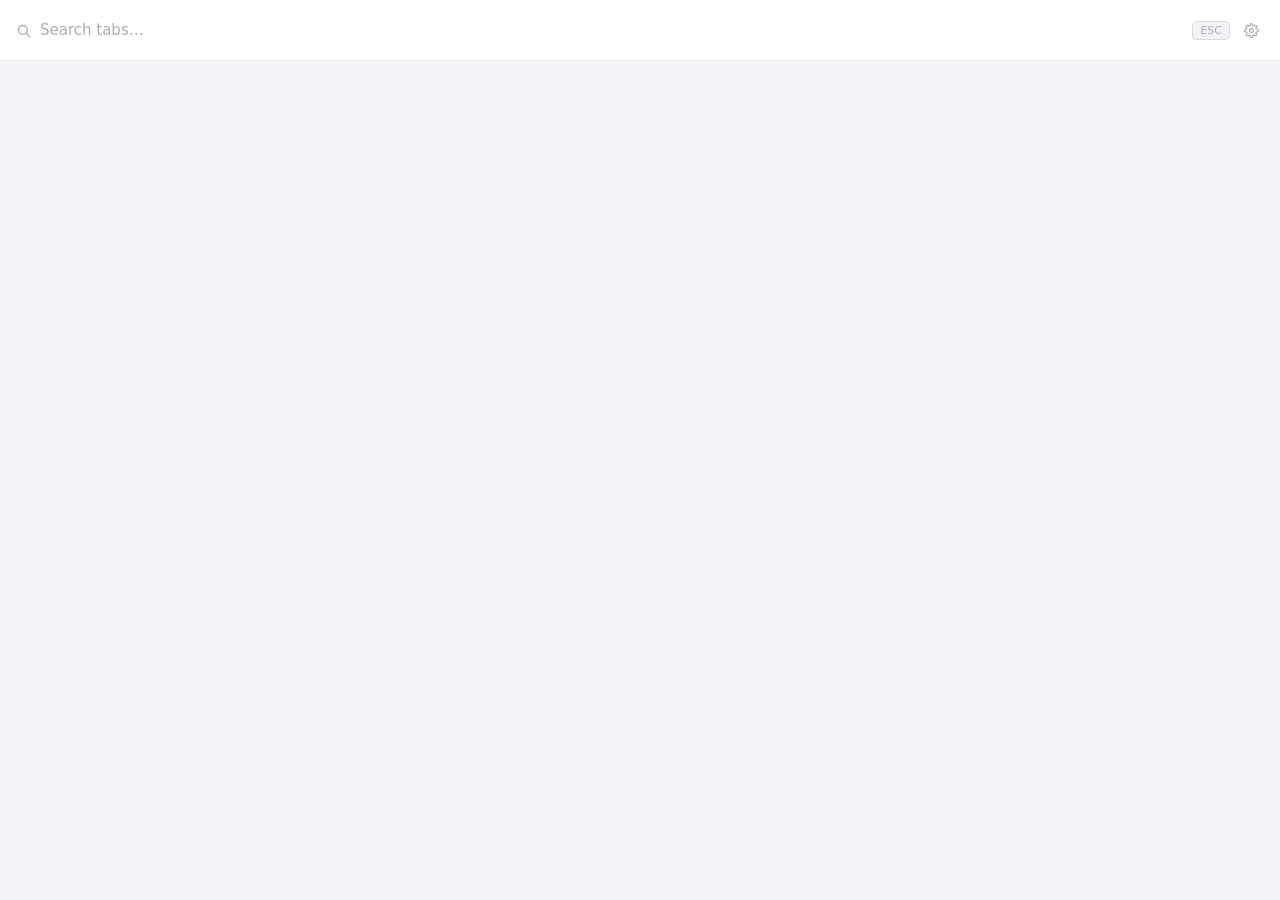
==== extension/overlay/overlay-standalone.html @ 4d90382e "Initial open-source release of It's Been Days. Switch monetization to optional tip-jar support and k" ====
<!DOCTYPE html>
<html lang="en">
<head>
  <meta charset="UTF-8" />
  <meta name="viewport" content="width=device-width, initial-scale=1.0" />
  <title>It's Been Days</title>
  <link rel="stylesheet" href="overlay-standalone.css" />
</head>
<body>
  <!-- ── Header (always visible) ── -->
  <div class="header">
    <svg class="search-icon" width="15" height="15" viewBox="0 0 24 24" fill="none" stroke="currentColor" stroke-width="2.2" stroke-linecap="round" stroke-linejoin="round" aria-hidden="true">
      <circle cx="11" cy="11" r="7"/><line x1="16.5" y1="16.5" x2="22" y2="22"/>
    </svg>
    <input
      type="text"
      class="search"
      id="search"
      placeholder="Search tabs&hellip;"
      autocomplete="off"
      autocorrect="off"
      spellcheck="false"
    />
    <kbd class="esc-hint">ESC</kbd>
    <button class="settings-btn" id="settings-btn" title="Settings">
      <svg width="15" height="15" viewBox="0 0 24 24" fill="none" stroke="currentColor" stroke-width="2" stroke-linecap="round" stroke-linejoin="round">
        <circle cx="12" cy="12" r="3"/>
        <path d="M19.4 15a1.65 1.65 0 0 0 .33 1.82l.06.06a2 2 0 0 1-2.83 2.83l-.06-.06a1.65 1.65 0 0 0-1.82-.33 1.65 1.65 0 0 0-1 1.51V21a2 2 0 0 1-4 0v-.09A1.65 1.65 0 0 0 9 19.4a1.65 1.65 0 0 0-1.82.33l-.06.06a2 2 0 0 1-2.83-2.83l.06-.06A1.65 1.65 0 0 0 4.68 15a1.65 1.65 0 0 0-1.51-1H3a2 2 0 0 1 0-4h.09A1.65 1.65 0 0 0 4.6 9a1.65 1.65 0 0 0-.33-1.82l-.06-.06a2 2 0 0 1 2.83-2.83l.06.06A1.65 1.65 0 0 0 9 4.68a1.65 1.65 0 0 0 1-1.51V3a2 2 0 0 1 4 0v.09a1.65 1.65 0 0 0 1 1.51 1.65 1.65 0 0 0 1.82-.33l.06-.06a2 2 0 0 1 2.83 2.83l-.06.06A1.65 1.65 0 0 0 19.4 9a1.65 1.65 0 0 0 1.51 1H21a2 2 0 0 1 0 4h-.09a1.65 1.65 0 0 0-1.51 1z"/>
      </svg>
    </button>
  </div>

  <!-- ── Main view ── -->
  <div id="main-view">
    <div class="results" id="results"></div>
    <div class="close-footer hidden" id="close-footer">
      <button class="close-all-btn" id="close-all-btn"></button>
    </div>
    <div class="undo-toast hidden" id="undo-toast">
      <span id="undo-msg"></span>
      <button id="undo-btn">Undo</button>
    </div>
  </div>

  <!-- ── Settings view ── -->
  <div id="settings-view" class="hidden">
    <div class="set-header">
      <button class="back-btn" id="back-btn">
        <svg width="14" height="14" viewBox="0 0 24 24" fill="none" stroke="currentColor" stroke-width="2.5" stroke-linecap="round" stroke-linejoin="round"><polyline points="15 18 9 12 15 6"/></svg>
        Back
      </button>
      <span class="set-title">Settings</span>
    </div>
    <div class="set-body" id="set-body">

      <!-- Notifications -->
      <div class="set-section">
        <div class="set-label">Notifications</div>
        <label class="set-toggle-row">
          <span>Enable desktop notifications</span>
          <span class="toggle-wrap">
            <input type="checkbox" id="notif-toggle" />
            <span class="toggle-track"></span>
          </span>
        </label>
        <div class="set-slider-row">
          <label class="set-slider-label">
            Notify after <strong id="threshold-display">10</strong> days of inactivity
          </label>
          <input type="range" id="threshold-slider" min="1" max="30" value="10" class="slider" />
          <div class="slider-ends"><span>1 day</span><span>30 days</span></div>
          <p class="set-note">Also controls which tabs are highlighted as suggested.</p>
        </div>
      </div>

      <!-- Support -->
      <div class="set-section">
        <div class="set-label">Support</div>
        <div style="padding: 4px 16px 14px;">
          <p class="set-muted">Free and open source. If this helps you, consider buying me a coffee.</p>
          <div class="account-row" id="tip-row">
            <button class="btn btn-primary" id="tip-btn">Buy Me a Coffee →</button>
          </div>
        </div>
      </div>

      <!-- Archive -->
      <div class="set-section">
        <div class="set-label">Archive</div>
        <p class="set-muted" id="archive-count"></p>
        <button class="btn btn-destructive" id="clear-btn">Clear all archived tabs</button>
        <div class="clear-confirm hidden" id="clear-confirm">
          <strong>This cannot be undone.</strong>
          <button class="btn btn-destructive-sm" id="clear-yes">Yes, delete everything</button>
          <button class="btn btn-ghost-sm" id="clear-no">Cancel</button>
        </div>
      </div>

      <!-- Keyboard shortcut -->
      <div class="set-section">
        <div class="set-label">Keyboard Shortcut</div>
        <p class="set-muted"><kbd class="kbd">&#8984; Shift Space</kbd> opens this overlay. If it doesn't work, another app (Alfred, Raycast) may be claiming it.</p>
      </div>

    </div>
  </div>

  <script src="overlay-standalone.js"></script>
</body>
</html>
---- extension/overlay/overlay-standalone.css ----
*, *::before, *::after { box-sizing: border-box; margin: 0; padding: 0; }

body {
  width: 100%;
  height: 100vh;
  min-width: 400px;
  overflow: hidden;
  font-family: -apple-system, BlinkMacSystemFont, 'Segoe UI', system-ui, sans-serif;
  font-size: 14px;
  -webkit-font-smoothing: antialiased;
  background: #f2f2f7;
  color: #1c1c1e;
  display: flex;
  flex-direction: column;
}

/* ── Header ── */
.header {
  display: flex;
  align-items: center;
  gap: 9px;
  padding: 13px 16px;
  background: #fff;
  border-bottom: 1px solid rgba(0, 0, 0, 0.07);
  flex-shrink: 0;
}
.search-icon {
  color: #aeaeb2;
  flex-shrink: 0;
  display: flex;
  align-items: center;
}
.search {
  flex: 1;
  height: 34px;
  border: none;
  outline: none;
  font-size: 15px;
  font-family: inherit;
  color: #1c1c1e;
  background: transparent;
  caret-color: #0071e3;
}
.search::placeholder { color: #aeaeb2; }
.esc-hint {
  font-family: inherit;
  font-size: 11px;
  font-weight: 500;
  color: #aeaeb2;
  background: #f2f2f7;
  border: 1px solid rgba(0, 0, 0, 0.1);
  border-radius: 5px;
  padding: 2px 7px;
  white-space: nowrap;
  user-select: none;
  cursor: default;
  flex-shrink: 0;
}
.settings-btn {
  background: none;
  border: none;
  cursor: pointer;
  color: #aeaeb2;
  display: flex;
  align-items: center;
  padding: 5px;
  border-radius: 7px;
  flex-shrink: 0;
  transition: color 0.12s, background 0.12s;
}
.settings-btn:hover { color: #1c1c1e; background: rgba(0, 0, 0, 0.06); }

/* ── Trial banner ── */
.trial-banner {
  padding: 7px 16px;
  font-size: 12px;
  font-weight: 500;
  background: #eff6ff;
  color: #1d4ed8;
  border-bottom: 1px solid #dbeafe;
  flex-shrink: 0;
}
.trial-warn  { background: #fffbeb; color: #92400e; border-bottom-color: #fde68a; }
.trial-danger { background: #fef2f2; color: #991b1b; border-bottom-color: #fecaca; }

/* ── Results ── */
.results {
  overflow-y: auto;
  flex: 1;
  padding: 6px 0 4px;
}
.results::-webkit-scrollbar { width: 4px; }
.results::-webkit-scrollbar-thumb { background: rgba(0,0,0,0.12); border-radius: 2px; }

.empty {
  padding: 36px 20px;
  text-align: center;
  font-size: 13px;
  color: #aeaeb2;
}

/* ── Section headers ── */
.section-header {
  padding: 10px 20px 5px;
  font-size: 11px;
  font-weight: 600;
  text-transform: uppercase;
  letter-spacing: 0.4px;
  color: #aeaeb2;
  user-select: none;
}
.section-divider {
  height: 1px;
  background: transparent;
  margin: 6px 0 2px;
}

/* ── Row (each row is its own floating card) ── */
.row {
  display: flex;
  align-items: center;
  gap: 10px;
  padding: 9px 13px;
  margin: 1px 10px;
  cursor: pointer;
  min-height: 48px;
  background: #fff;
  border-radius: 10px;
  border-left: none;
  transition: background 0.1s, box-shadow 0.1s;
  box-shadow: 0 1px 2px rgba(0,0,0,0.04);
}
.row:hover { background: #f7f7fb; box-shadow: 0 1px 3px rgba(0,0,0,0.07); }
.row--active { background: #efefef; box-shadow: 0 1px 3px rgba(0,0,0,0.07); }
.row--suggested { border-left: 3px solid #ff9f0a; padding-left: 10px; }
.row--suggested .title { color: #8e8e93; }
.row:hover .delete,
.row--active .delete { opacity: 1; }

/* ── Dot ── */
.dot {
  width: 7px;
  height: 7px;
  border-radius: 50%;
  flex-shrink: 0;
}
.dot--open     { background: #30d158; }
.dot--archived { background: #d1d5db; }

/* ── Favicon ── */
.favicon {
  width: 16px;
  height: 16px;
  min-width: 16px;
  max-width: 16px;
  min-height: 16px;
  max-height: 16px;
  border-radius: 3px;
  object-fit: contain;
  flex-shrink: 0;
}

/* ── Info ── */
.info { flex: 1; min-width: 0; }
.title {
  font-size: 13px;
  font-weight: 500;
  white-space: nowrap;
  overflow: hidden;
  text-overflow: ellipsis;
  line-height: 1.35;
  color: #1c1c1e;
}
.url {
  font-size: 11px;
  color: #8e8e93;
  white-space: nowrap;
  overflow: hidden;
  text-overflow: ellipsis;
  margin-top: 2px;
}

/* ── Age badge ── */
.age {
  font-size: 11px;
  font-weight: 500;
  color: #8e8e93;
  background: #f2f2f7;
  border-radius: 20px;
  padding: 2px 8px;
  white-space: nowrap;
  flex-shrink: 0;
}

/* ── Section header row ── */
.section-header-row {
  display: flex;
  align-items: center;
  justify-content: space-between;
  padding: 8px 16px 4px;
  user-select: none;
}

.section-count {
  font-size: 11px;
  font-weight: 600;
  text-transform: uppercase;
  letter-spacing: 0.5px;
  color: #bbb;
}

.section-count--stale {
  color: #d97706;
}

.close-inline-btn {
  height: 22px;
  padding: 0 9px;
  background: none;
  border: 1px solid #f59e0b;
  border-radius: 4px;
  font-size: 11px;
  font-weight: 500;
  font-family: inherit;
  color: #d97706;
  cursor: pointer;
  white-space: nowrap;
  flex-shrink: 0;
  transition: background 0.1s, color 0.1s;
}

.close-inline-btn:hover {
  background: rgba(245, 158, 11, 0.1);
  color: #b45309;
}

/* ── All caught up ── */
.all-caught-up {
  display: flex;
  align-items: center;
  gap: 10px;
  padding: 10px 16px;
  font-size: 13px;
  color: #16a34a;
  font-weight: 500;
}

.all-caught-up-dot {
  width: 8px;
  height: 8px;
  border-radius: 50%;
  background: #22c55e;
  flex-shrink: 0;
}

/* ── Section divider ── */
.section-divider {
  height: 1px;
  background: #f0f0f0;
  margin: 4px 0;
}

/* ── Close-tab button (open tab rows) ── */
.close-tab {
  width: 28px;
  height: 28px;
  margin: -3px -3px -3px 0;
  padding: 3px;
  border: none;
  background: none;
  color: #bbb;
  font-size: 17px;
  line-height: 1;
  cursor: pointer;
  border-radius: 5px;
  display: flex;
  align-items: center;
  justify-content: center;
  flex-shrink: 0;
  opacity: 0;
  transition: opacity 0.1s, background 0.1s, color 0.1s;
}

.close-tab:hover {
  background: #fee2e2;
  color: #ef4444;
}

.row:hover .close-tab,
.row--active .close-tab {
  opacity: 1;
}

/* ── Keep button (shown on stale rows) ── */
.keep {
  height: 22px;
  padding: 0 8px;
  background: none;
  border: 1px solid rgba(0, 0, 0, 0.12);
  border-radius: 4px;
  font-size: 11px;
  font-weight: 500;
  font-family: inherit;
  color: #8e8e93;
  cursor: pointer;
  flex-shrink: 0;
  white-space: nowrap;
  transition: border-color 0.1s, color 0.1s;
}
.keep:hover { border-color: #34c759; color: #248a3d; }

/* ── Delete ── */
.delete {
  width: 22px;
  height: 22px;
  border: none;
  background: none;
  color: #c7c7cc;
  font-size: 17px;
  cursor: pointer;
  border-radius: 6px;
  display: flex;
  align-items: center;
  justify-content: center;
  flex-shrink: 0;
  opacity: 0;
  transition: opacity 0.1s, background 0.1s, color 0.1s;
  padding: 0;
}
.delete:hover { background: #fee2e2; color: #ef4444; }

/* ── Close-suggested footer ── */
.close-footer {
  padding: 8px 12px 10px;
  flex-shrink: 0;
}
.close-all-btn {
  width: 100%;
  padding: 8px 12px;
  background: rgba(255, 159, 10, 0.1);
  border: 1px solid rgba(255, 159, 10, 0.35);
  color: #c07000;
  font-size: 12px;
  font-weight: 500;
  border-radius: 10px;
  cursor: pointer;
  font-family: inherit;
  transition: background 0.12s;
}
.close-all-btn:hover { background: rgba(255, 159, 10, 0.18); }

/* ── Undo toast ── */
.undo-toast {
  display: flex;
  align-items: center;
  justify-content: space-between;
  gap: 10px;
  padding: 9px 16px;
  background: #1c1c1e;
  color: #f2f2f7;
  font-size: 12px;
  flex-shrink: 0;
}
.undo-toast.hidden { display: none; }
#undo-btn {
  background: rgba(255,255,255,0.12);
  border: 1px solid rgba(255,255,255,0.2);
  color: #f2f2f7;
  font-size: 11px;
  font-weight: 500;
  padding: 3px 10px;
  border-radius: 6px;
  cursor: pointer;
  font-family: inherit;
  white-space: nowrap;
  transition: background 0.12s;
}
#undo-btn:hover { background: rgba(255,255,255,0.2); }

/* ── Paywall ── */
.paywall {
  margin: 10px 12px;
  padding: 11px 14px;
  background: #fff;
  border: 1px solid #fde68a;
  border-radius: 10px;
  font-size: 13px;
  color: #92400e;
  box-shadow: 0 1px 2px rgba(0,0,0,0.04);
}
.paywall a { color: #b45309; font-weight: 600; text-decoration: none; }
.paywall a:hover { text-decoration: underline; }

/* ── Utility ── */
.hidden { display: none !important; }

/* ── Main / settings view wrappers ── */
#main-view {
  display: flex;
  flex-direction: column;
  flex: 1;
  min-height: 0;
  overflow: hidden;
}
#settings-view {
  display: flex;
  flex-direction: column;
  flex: 1;
  min-height: 0;
  overflow: hidden;
}

/* ── Settings header ── */
.set-header {
  display: flex;
  align-items: center;
  gap: 8px;
  padding: 11px 14px;
  background: #fff;
  border-bottom: 1px solid rgba(0, 0, 0, 0.07);
  flex-shrink: 0;
}
.back-btn {
  display: flex;
  align-items: center;
  gap: 3px;
  background: none;
  border: none;
  cursor: pointer;
  color: #0071e3;
  font-size: 13px;
  font-family: inherit;
  font-weight: 500;
  padding: 4px 8px;
  border-radius: 7px;
  transition: background 0.1s;
}
.back-btn:hover { background: rgba(0, 113, 227, 0.07); }
.set-title { font-size: 14px; font-weight: 600; color: #1c1c1e; }

/* ── Settings body ── */
.set-body {
  overflow-y: auto;
  flex: 1;
  padding: 14px 14px 20px;
  background: #f2f2f7;
}
.set-body::-webkit-scrollbar { width: 4px; }
.set-body::-webkit-scrollbar-thumb { background: rgba(0,0,0,0.12); border-radius: 2px; }

/* ── Settings sections ── */
.set-section {
  background: #fff;
  border-radius: 12px;
  padding: 0;
  margin-bottom: 12px;
  overflow: hidden;
  box-shadow: 0 1px 3px rgba(0,0,0,0.05);
}
.set-label {
  font-size: 11px;
  font-weight: 600;
  text-transform: uppercase;
  letter-spacing: 0.5px;
  color: #8e8e93;
  padding: 13px 16px 6px;
}
/* account / archive / keyboard content */
#signed-out, #signed-in { padding: 0 16px 14px; }
#archive-count { padding: 4px 16px 10px; font-size: 12px; color: #8e8e93; line-height: 1.5; }
#clear-btn { display: block; margin: 0 16px 14px; }
#clear-confirm { padding: 0 16px 14px; }
.set-section > p.set-muted:last-child { padding: 0 16px 14px; }
.set-muted  { font-size: 12px; color: #8e8e93; line-height: 1.5; margin-bottom: 6px; margin-top: 2px; }
.set-note   { font-size: 11px; color: #aeaeb2; margin-top: 6px; }
.set-success { font-size: 12px; color: #30d158; margin-top: 8px; }
.set-error   { font-size: 12px; color: #ff3b30; margin-top: 8px; }

/* ── Toggle ── */
.set-toggle-row {
  display: flex;
  align-items: center;
  justify-content: space-between;
  cursor: pointer;
  font-size: 13px;
  gap: 12px;
  padding: 12px 16px;
  color: #1c1c1e;
}
.toggle-wrap { position: relative; flex-shrink: 0; }
.toggle-wrap input[type="checkbox"] { opacity: 0; width: 0; height: 0; position: absolute; }
.toggle-track {
  display: block;
  width: 40px;
  height: 23px;
  background: #d1d5db;
  border-radius: 12px;
  transition: background 0.2s;
  cursor: pointer;
}
.toggle-track::after {
  content: '';
  position: absolute;
  top: 3px; left: 3px;
  width: 17px; height: 17px;
  background: #fff;
  border-radius: 50%;
  transition: transform 0.2s;
  box-shadow: 0 1px 4px rgba(0,0,0,0.25);
}
.toggle-wrap input:checked + .toggle-track { background: #34c759; }
.slider::-webkit-slider-thumb { box-shadow: 0 0 0 1px rgba(0,0,0,0.12), 0 2px 5px rgba(0,0,0,0.2); background: #1c1c1e; }
.toggle-wrap input:checked + .toggle-track::after { transform: translateX(17px); }

/* ── Slider ── */
.set-slider-row {
  padding: 11px 16px 14px;
  border-top: 1px solid rgba(0,0,0,0.06);
}
.set-slider-label { display: block; font-size: 13px; margin-bottom: 10px; color: #1c1c1e; }
.slider {
  width: 100%;
  -webkit-appearance: none;
  height: 4px;
  border-radius: 2px;
  background: #e5e7eb;
  outline: none;
  cursor: pointer;
}
.slider::-webkit-slider-thumb {
  -webkit-appearance: none;
  width: 18px; height: 18px;
  border-radius: 50%;
  background: #fff;
  cursor: pointer;
  box-shadow: 0 0 0 1px rgba(0,0,0,0.12), 0 2px 5px rgba(0,0,0,0.2);
}
.slider-ends { display: flex; justify-content: space-between; font-size: 11px; color: #aeaeb2; margin-top: 6px; }

/* ── Auth form ── */
.auth-form { display: flex; gap: 8px; margin-top: 8px; }
.text-input {
  flex: 1;
  height: 32px;
  border: 1px solid rgba(0,0,0,0.12);
  border-radius: 8px;
  padding: 0 10px;
  font-size: 13px;
  font-family: inherit;
  color: #1c1c1e;
  background: #f9f9f9;
  outline: none;
  transition: border-color 0.15s, box-shadow 0.15s;
}
.text-input:focus { border-color: #0071e3; box-shadow: 0 0 0 3px rgba(0,113,227,0.12); }

/* ── Account rows ── */
.account-row { display: flex; align-items: center; gap: 10px; margin-bottom: 6px; }
.account-row:last-child { margin-bottom: 0; }
.account-email { font-size: 13px; font-weight: 500; color: #1c1c1e; flex: 1; overflow: hidden; text-overflow: ellipsis; white-space: nowrap; }

/* Status badge — rectangular tag, not pill; each state uses a muted tint */
.status-badge {
  font-size: 10px;
  font-weight: 600;
  padding: 2px 7px;
  border-radius: 4px;
  background: #f2f2f7;
  color: #3c3c43;
  border: 1px solid rgba(0,0,0,0.1);
  flex-shrink: 0;
  letter-spacing: 0.3px;
}
.badge-trial   { background: rgba(255,159,10,0.1);  color: #a05e00; border-color: rgba(255,159,10,0.25); }
.badge-active  { background: rgba(48,209,88,0.1);   color: #1a7a34; border-color: rgba(48,209,88,0.25); }
.badge-expired { background: rgba(255,59,48,0.08);  color: #c0392b; border-color: rgba(255,59,48,0.2); }

/* Trial status line ("X days remaining") — quiet secondary text */
.trial-status-line { font-size: 12px; color: #8e8e93; margin-bottom: 10px; margin-top: 2px; font-weight: 400; }
.trial-status-active  { color: #8e8e93; }
.trial-status-expired { color: #ff3b30; }

/* Upgrade row gets a subtle separator so it feels like a distinct action */
#upgrade-row { border-top: 1px solid rgba(0,0,0,0.06); padding-top: 12px; margin-top: 6px; }

/* ── Buttons ── */
.btn {
  height: 31px;
  padding: 0 13px;
  border: none;
  border-radius: 8px;
  font-size: 12px;
  font-family: inherit;
  font-weight: 500;
  cursor: pointer;
  white-space: nowrap;
  flex-shrink: 0;
  transition: background 0.12s, opacity 0.12s;
}
.btn:disabled { opacity: 0.4; cursor: not-allowed; }
.btn-primary { background: #0f0f0f; color: #fff; }
.btn-primary:hover:not(:disabled) { background: #2c2c2c; }
.btn-ghost { background: transparent; color: #8e8e93; border: 1px solid rgba(0,0,0,0.15); }
.btn-ghost:hover:not(:disabled) { color: #1c1c1e; border-color: rgba(0,0,0,0.3); }
.btn-destructive { background: transparent; color: #8e8e93; border: 1px solid rgba(0,0,0,0.12); margin-top: 4px; }
.btn-destructive:hover:not(:disabled) { color: #ff3b30; border-color: rgba(255,59,48,0.35); background: rgba(255,59,48,0.04); }
.btn-destructive-sm { height: 27px; padding: 0 11px; font-size: 11px; background: #ff3b30; color: #fff; border: none; border-radius: 7px; cursor: pointer; font-family: inherit; font-weight: 500; }
.btn-ghost-sm { height: 27px; padding: 0 11px; font-size: 11px; background: transparent; color: #8e8e93; border: 1px solid rgba(0,0,0,0.12); border-radius: 7px; cursor: pointer; font-family: inherit; }

/* ── Clear confirm ── */
.clear-confirm { display: flex; align-items: center; gap: 8px; margin-top: 8px; font-size: 12px; }

/* ── Keyboard kbd ── */
.kbd { font-family: inherit; font-size: 11px; background: #f2f2f7; border: 1px solid rgba(0,0,0,0.1); border-radius: 5px; padding: 1px 6px; color: #3c3c43; }

/* ── Dark mode ── */
@media (prefers-color-scheme: dark) {
  .section-count { color: #444; }
  .section-count--stale { color: #fbbf24; }
  .section-divider { background: #2c2c2e; }
  .close-inline-btn { border-color: #fbbf24; color: #fbbf24; }
  .close-inline-btn:hover { background: rgba(251,191,36,0.1); color: #fcd34d; }
  .all-caught-up { color: #4ade80; }
  .close-tab { color: #444; }
  .close-tab:hover { background: #3b1515; color: #f87171; }
  body { background: #1c1c1e; color: #f2f2f7; }
  .header { background: #2c2c2e; border-bottom-color: rgba(255,255,255,0.06); }
  .search { color: #f2f2f7; }
  .search::placeholder { color: #636366; }
  .search-icon { color: #636366; }
  .esc-hint { color: #636366; background: #3a3a3c; border-color: rgba(255,255,255,0.08); }
  .settings-btn { color: #636366; }
  .settings-btn:hover { color: #f2f2f7; background: rgba(255,255,255,0.1); }
  .section-header { color: #636366; }
  .row { background: #2c2c2e; box-shadow: none; }
  .row:hover { background: #38383a; }
  .row--active { background: #242424; }
  .btn-primary { background: #f0f0f0; color: #1c1c1e; }
  .btn-primary:hover:not(:disabled) { background: #e0e0e0; }
  .row--suggested .title { color: #636366; }
  .title { color: #f2f2f7; }
  .url { color: #636366; }
  .dot--archived { background: #48484a; }
  .age { color: #636366; background: #3a3a3c; }
  .delete { color: #48484a; }
  .delete:hover { background: #3b1515; color: #ff453a; }
  .keep { border-color: rgba(255,255,255,0.1); color: #636366; }
  .keep:hover { border-color: #34c759; color: #4ade80; }
  .status-badge { background: #3a3a3c; color: #aeaeb2; border-color: rgba(255,255,255,0.08); }
  .badge-trial   { background: rgba(255,159,10,0.15); color: #fbbf24; border-color: rgba(255,159,10,0.3); }
  .badge-active  { background: rgba(48,209,88,0.12);  color: #4ade80; border-color: rgba(48,209,88,0.3); }
  .badge-expired { background: rgba(255,59,48,0.12);  color: #f87171; border-color: rgba(255,59,48,0.3); }
  .trial-status-line { color: #636366; }
  #upgrade-row { border-top-color: rgba(255,255,255,0.06); }
  .empty { color: #636366; }
  .results::-webkit-scrollbar-thumb { background: rgba(255,255,255,0.12); }
  .close-footer { background: transparent; }
  .close-all-btn { background: rgba(255,159,10,0.12); border-color: rgba(255,159,10,0.3); color: #ff9f0a; }
  .close-all-btn:hover { background: rgba(255,159,10,0.22); }
  .undo-toast { background: #3a3a3c; }
  .paywall { background: #2c2c2e; border-color: rgba(253,230,138,0.3); color: #fcd34d; }
  .set-header { background: #2c2c2e; border-bottom-color: rgba(255,255,255,0.06); }
  .set-title { color: #f2f2f7; }
  .back-btn { color: #409cff; }
  .back-btn:hover { background: rgba(64,156,255,0.1); }
  .back-btn:hover { background: rgba(129,140,248,0.12); }
  .set-body { background: #1c1c1e; }
  .set-body::-webkit-scrollbar-thumb { background: rgba(255,255,255,0.12); }
  .set-section { background: #2c2c2e; box-shadow: none; }
  .set-label { color: #636366; }
  .set-toggle-row { color: #f2f2f7; border-top-color: rgba(255,255,255,0.06); }
  .set-slider-row { border-top-color: rgba(255,255,255,0.06); }
  .set-slider-label { color: #f2f2f7; }
  .toggle-track { background: #48484a; }
  .slider { background: #48484a; }
  .slider::-webkit-slider-thumb { background: #f2f2f7; box-shadow: 0 0 0 1px rgba(0,0,0,0.3), 0 2px 5px rgba(0,0,0,0.4); }
  .slider-ends { color: #636366; }
  .text-input { background: #3a3a3c; border-color: rgba(255,255,255,0.08); color: #f2f2f7; }
  .text-input:focus { border-color: #409cff; box-shadow: 0 0 0 3px rgba(64,156,255,0.15); }
  .account-email { color: #f2f2f7; }
  .btn-ghost { border-color: rgba(255,255,255,0.12); color: #8e8e93; }
  .btn-ghost:hover:not(:disabled) { color: #f2f2f7; border-color: rgba(255,255,255,0.25); }
  .btn-destructive { border-color: rgba(255,255,255,0.1); color: #ff453a; }
  .btn-destructive:hover:not(:disabled) { background: rgba(255,69,58,0.12); border-color: #ff453a; }
  .btn-ghost-sm { border-color: rgba(255,255,255,0.1); color: #8e8e93; }
  .kbd { background: #3a3a3c; border-color: rgba(255,255,255,0.08); color: #aeaeb2; }
  .trial-banner { background: #172554; color: #93c5fd; border-bottom-color: #1e3a8a; }
  .trial-warn  { background: #3d2e00; color: #fcd34d; border-bottom-color: #4d3900; }
  .trial-danger { background: #3d0000; color: #fca5a5; border-bottom-color: #5a0000; }
  .set-muted { color: #636366; }
  .set-note  { color: #48484a; }
  .set-success { color: #30d158; }
  .set-error   { color: #ff453a; }
}
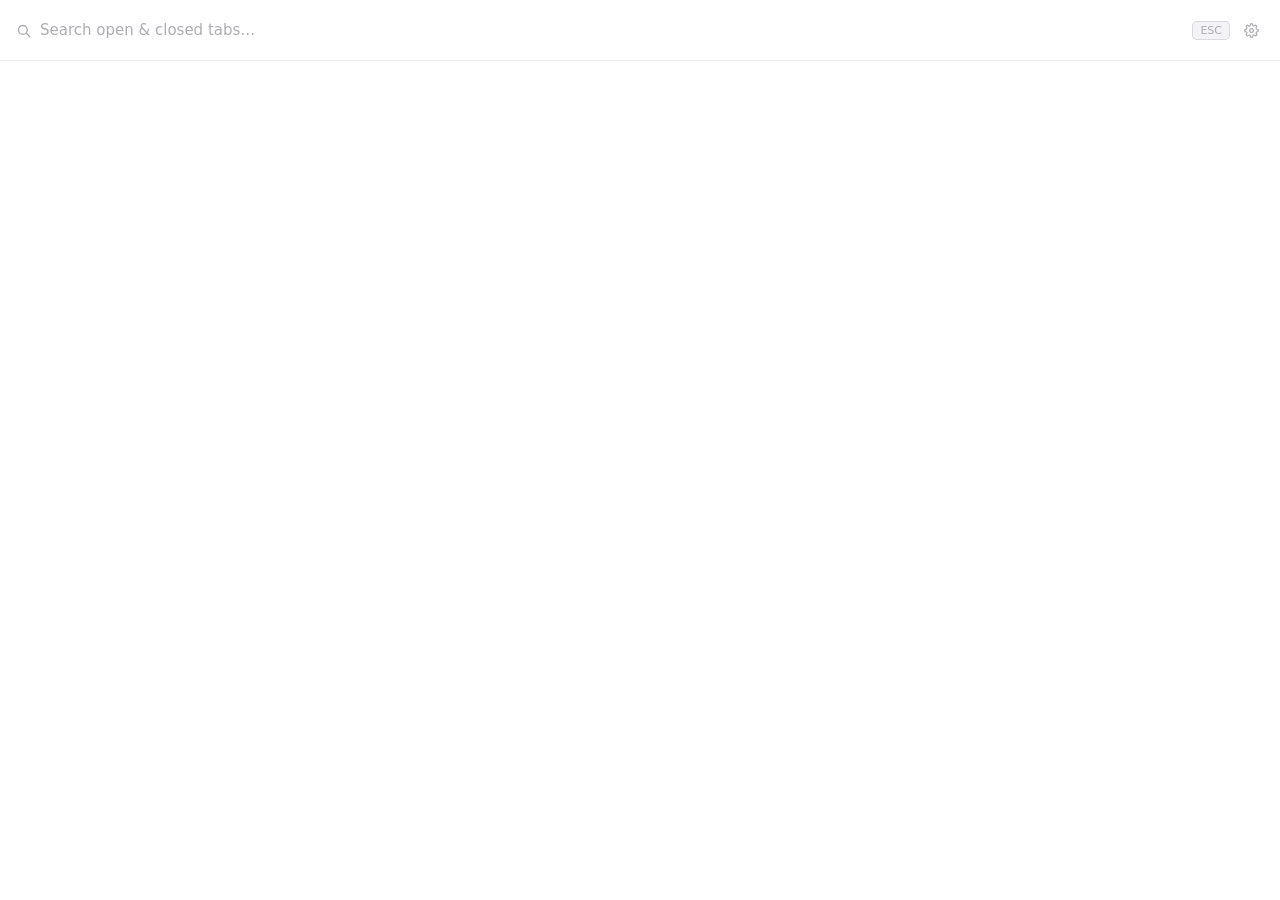
==== commit d4f1b77b: "fix: remove dead CSS, fix import-history re-entry, design token refresh - overlay.css, overlay-stand" ====
--- a/extension/overlay/overlay-standalone.html
+++ b/extension/overlay/overlay-standalone.html
@@ -16,7 +16,7 @@
       type="text"
       class="search"
       id="search"
-      placeholder="Search tabs&hellip;"
+      placeholder="Search open &amp; closed tabs&hellip;"
       autocomplete="off"
       autocorrect="off"
       spellcheck="false"
@@ -49,7 +49,6 @@
         <svg width="14" height="14" viewBox="0 0 24 24" fill="none" stroke="currentColor" stroke-width="2.5" stroke-linecap="round" stroke-linejoin="round"><polyline points="15 18 9 12 15 6"/></svg>
         Back
       </button>
-      <span class="set-title">Settings</span>
     </div>
     <div class="set-body" id="set-body">
 
@@ -73,17 +72,6 @@
         </div>
       </div>
 
-      <!-- Support -->
-      <div class="set-section">
-        <div class="set-label">Support</div>
-        <div style="padding: 4px 16px 14px;">
-          <p class="set-muted">Free and open source. If this helps you, consider buying me a coffee.</p>
-          <div class="account-row" id="tip-row">
-            <button class="btn btn-primary" id="tip-btn">Buy Me a Coffee →</button>
-          </div>
-        </div>
-      </div>
-
       <!-- Archive -->
       <div class="set-section">
         <div class="set-label">Archive</div>
@@ -96,10 +84,21 @@
         </div>
       </div>
 
+      <!-- Support -->
+      <div class="set-section">
+        <div class="set-label">Support</div>
+        <div style="padding: 4px 16px 14px;">
+          <p class="set-muted">Free and open source. If this helps you, consider buying me a coffee.</p>
+          <div class="account-row" id="tip-row">
+            <button class="btn btn-primary" id="tip-btn">Buy Me a Coffee →</button>
+          </div>
+        </div>
+      </div>
+
       <!-- Keyboard shortcut -->
       <div class="set-section">
         <div class="set-label">Keyboard Shortcut</div>
-        <p class="set-muted"><kbd class="kbd">&#8984; Shift Space</kbd> opens this overlay. If it doesn't work, another app (Alfred, Raycast) may be claiming it.</p>
+        <p class="set-muted"><kbd class="kbd">&#8984; Shift Space</kbd> opens this overlay. If it doesn't work, remap it at chrome://extensions/shortcuts.</p>
       </div>
 
     </div>
--- a/extension/overlay/overlay-standalone.css
+++ b/extension/overlay/overlay-standalone.css
@@ -8,7 +8,7 @@
   font-family: -apple-system, BlinkMacSystemFont, 'Segoe UI', system-ui, sans-serif;
   font-size: 14px;
   -webkit-font-smoothing: antialiased;
-  background: #f2f2f7;
+  background: #ffffff;
   color: #1c1c1e;
   display: flex;
   flex-direction: column;
@@ -87,7 +87,7 @@
 .results {
   overflow-y: auto;
   flex: 1;
-  padding: 6px 0 4px;
+  padding: 0;
 }
 .results::-webkit-scrollbar { width: 4px; }
 .results::-webkit-scrollbar-thumb { background: rgba(0,0,0,0.12); border-radius: 2px; }
@@ -115,25 +115,22 @@
   margin: 6px 0 2px;
 }
 
-/* ── Row (each row is its own floating card) ── */
+/* ── Row ── */
 .row {
   display: flex;
   align-items: center;
   gap: 10px;
-  padding: 9px 13px;
-  margin: 1px 10px;
-  cursor: pointer;
-  min-height: 48px;
+  padding: 8px 16px;
+  cursor: pointer;
+  min-height: 46px;
   background: #fff;
-  border-radius: 10px;
-  border-left: none;
-  transition: background 0.1s, box-shadow 0.1s;
-  box-shadow: 0 1px 2px rgba(0,0,0,0.04);
-}
-.row:hover { background: #f7f7fb; box-shadow: 0 1px 3px rgba(0,0,0,0.07); }
-.row--active { background: #efefef; box-shadow: 0 1px 3px rgba(0,0,0,0.07); }
-.row--suggested { border-left: 3px solid #ff9f0a; padding-left: 10px; }
-.row--suggested .title { color: #8e8e93; }
+  transition: background 0.08s;
+}
+.row:hover { background: #f5f5f5; }
+.row--active { background: #efefef; }
+.row--suggested { background: rgba(245, 158, 11, 0.06); }
+.row--suggested:hover { background: rgba(245, 158, 11, 0.10); }
+.row--suggested .title { color: #888; }
 .row:hover .delete,
 .row--active .delete { opacity: 1; }
 
@@ -184,10 +181,10 @@
 .age {
   font-size: 11px;
   font-weight: 500;
-  color: #8e8e93;
-  background: #f2f2f7;
-  border-radius: 20px;
-  padding: 2px 8px;
+  color: #999;
+  background: #f3f4f6;
+  border-radius: 5px;
+  padding: 2px 6px;
   white-space: nowrap;
   flex-shrink: 0;
 }
@@ -296,18 +293,18 @@
   height: 22px;
   padding: 0 8px;
   background: none;
-  border: 1px solid rgba(0, 0, 0, 0.12);
+  border: 1px solid #e5e7eb;
   border-radius: 4px;
   font-size: 11px;
   font-weight: 500;
   font-family: inherit;
-  color: #8e8e93;
+  color: #888;
   cursor: pointer;
   flex-shrink: 0;
   white-space: nowrap;
   transition: border-color 0.1s, color 0.1s;
 }
-.keep:hover { border-color: #34c759; color: #248a3d; }
+.keep:hover { border-color: #22c55e; color: #16a34a; }
 
 /* ── Delete ── */
 .delete {
@@ -331,23 +328,24 @@
 
 /* ── Close-suggested footer ── */
 .close-footer {
-  padding: 8px 12px 10px;
+  border-top: 1px solid #f0f0f0;
+  padding: 10px 14px;
   flex-shrink: 0;
 }
 .close-all-btn {
   width: 100%;
   padding: 8px 12px;
-  background: rgba(255, 159, 10, 0.1);
-  border: 1px solid rgba(255, 159, 10, 0.35);
-  color: #c07000;
+  background: none;
+  border: 1px solid #f59e0b;
+  color: #f59e0b;
   font-size: 12px;
   font-weight: 500;
-  border-radius: 10px;
+  border-radius: 6px;
   cursor: pointer;
   font-family: inherit;
   transition: background 0.12s;
 }
-.close-all-btn:hover { background: rgba(255, 159, 10, 0.18); }
+.close-all-btn:hover { background: rgba(245, 158, 11, 0.08); }
 
 /* ── Undo toast ── */
 .undo-toast {
@@ -355,27 +353,28 @@
   align-items: center;
   justify-content: space-between;
   gap: 10px;
-  padding: 9px 16px;
-  background: #1c1c1e;
-  color: #f2f2f7;
+  padding: 9px 14px;
+  background: #1f2937;
+  color: #f9fafb;
   font-size: 12px;
+  border-top: 1px solid #374151;
   flex-shrink: 0;
 }
 .undo-toast.hidden { display: none; }
 #undo-btn {
-  background: rgba(255,255,255,0.12);
-  border: 1px solid rgba(255,255,255,0.2);
-  color: #f2f2f7;
-  font-size: 11px;
-  font-weight: 500;
-  padding: 3px 10px;
-  border-radius: 6px;
-  cursor: pointer;
-  font-family: inherit;
-  white-space: nowrap;
-  transition: background 0.12s;
-}
-#undo-btn:hover { background: rgba(255,255,255,0.2); }
+  background: none;
+  border: 1px solid #6b7280;
+  color: #d1d5db;
+  font-size: 11px;
+  font-weight: 500;
+  padding: 3px 8px;
+  border-radius: 4px;
+  cursor: pointer;
+  font-family: inherit;
+  white-space: nowrap;
+  transition: border-color 0.12s, color 0.12s;
+}
+#undo-btn:hover { border-color: #d1d5db; color: #f9fafb; }
 
 /* ── Paywall ── */
 .paywall {
@@ -436,7 +435,6 @@
   transition: background 0.1s;
 }
 .back-btn:hover { background: rgba(0, 113, 227, 0.07); }
-.set-title { font-size: 14px; font-weight: 600; color: #1c1c1e; }
 
 /* ── Settings body ── */
 .set-body {
@@ -632,9 +630,11 @@
   .settings-btn { color: #636366; }
   .settings-btn:hover { color: #f2f2f7; background: rgba(255,255,255,0.1); }
   .section-header { color: #636366; }
-  .row { background: #2c2c2e; box-shadow: none; }
+  .row { background: #2c2c2e; }
   .row:hover { background: #38383a; }
   .row--active { background: #242424; }
+  .row--suggested { background: rgba(245, 158, 11, 0.08); }
+  .row--suggested:hover { background: rgba(245, 158, 11, 0.13); }
   .btn-primary { background: #f0f0f0; color: #1c1c1e; }
   .btn-primary:hover:not(:disabled) { background: #e0e0e0; }
   .row--suggested .title { color: #636366; }
@@ -644,8 +644,8 @@
   .age { color: #636366; background: #3a3a3c; }
   .delete { color: #48484a; }
   .delete:hover { background: #3b1515; color: #ff453a; }
-  .keep { border-color: rgba(255,255,255,0.1); color: #636366; }
-  .keep:hover { border-color: #34c759; color: #4ade80; }
+  .keep { border-color: #3a3a3c; color: #666; }
+  .keep:hover { border-color: #22c55e; color: #4ade80; }
   .status-badge { background: #3a3a3c; color: #aeaeb2; border-color: rgba(255,255,255,0.08); }
   .badge-trial   { background: rgba(255,159,10,0.15); color: #fbbf24; border-color: rgba(255,159,10,0.3); }
   .badge-active  { background: rgba(48,209,88,0.12);  color: #4ade80; border-color: rgba(48,209,88,0.3); }
@@ -654,13 +654,12 @@
   #upgrade-row { border-top-color: rgba(255,255,255,0.06); }
   .empty { color: #636366; }
   .results::-webkit-scrollbar-thumb { background: rgba(255,255,255,0.12); }
-  .close-footer { background: transparent; }
-  .close-all-btn { background: rgba(255,159,10,0.12); border-color: rgba(255,159,10,0.3); color: #ff9f0a; }
-  .close-all-btn:hover { background: rgba(255,159,10,0.22); }
-  .undo-toast { background: #3a3a3c; }
+  .close-footer { border-top-color: rgba(255,255,255,0.06); }
+  .close-all-btn { background: none; border-color: #f59e0b; color: #f59e0b; }
+  .close-all-btn:hover { background: rgba(245, 158, 11, 0.12); }
+  .undo-toast { background: #1f2937; border-top-color: #374151; }
   .paywall { background: #2c2c2e; border-color: rgba(253,230,138,0.3); color: #fcd34d; }
   .set-header { background: #2c2c2e; border-bottom-color: rgba(255,255,255,0.06); }
-  .set-title { color: #f2f2f7; }
   .back-btn { color: #409cff; }
   .back-btn:hover { background: rgba(64,156,255,0.1); }
   .back-btn:hover { background: rgba(129,140,248,0.12); }
